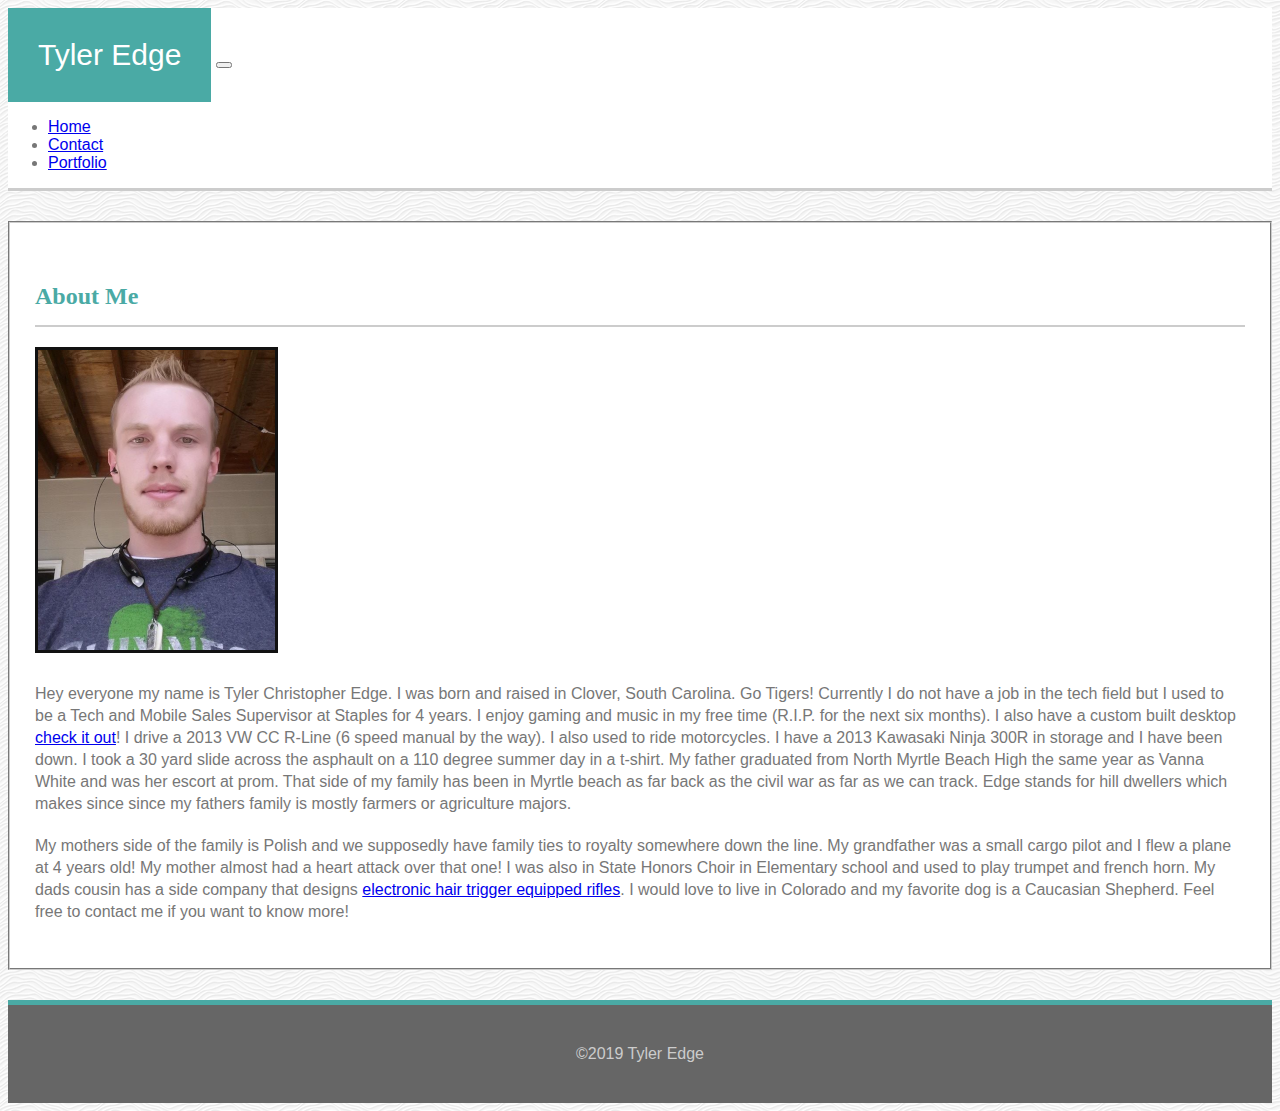
==== index.html @ 6bbb1248 "main structure complete" ====
<!DOCTYPE html>
<html>

<head>
  <meta charset="utf-8" />
  <meta http-equiv="X-UA-Compatible" content="IE=edge">
  <title>Bootstrap Portfolio</title>
  <meta name="viewport" content="width=device-width, initial-scale=1">
  <link rel="stylesheet" type="text/css" media="screen" href="assets/css/style.css" />
  <link rel="stylesheet" href="https://stackpath.bootstrapcdn.com/bootstrap/4.2.1/css/bootstrap.min.css" integrity="sha384-GJzZqFGwb1QTTN6wy59ffF1BuGJpLSa9DkKMp0DgiMDm4iYMj70gZWKYbI706tWS"
    crossorigin="anonymous">
  <script src="https://code.jquery.com/jquery-3.3.1.slim.min.js" integrity="sha384-q8i/X+965DzO0rT7abK41JStQIAqVgRVzpbzo5smXKp4YfRvH+8abtTE1Pi6jizo"
    crossorigin="anonymous"></script>
  <script src="https://cdnjs.cloudflare.com/ajax/libs/popper.js/1.14.6/umd/popper.min.js" integrity="sha384-wHAiFfRlMFy6i5SRaxvfOCifBUQy1xHdJ/yoi7FRNXMRBu5WHdZYu1hA6ZOblgut"
    crossorigin="anonymous"></script>
  <script src="https://stackpath.bootstrapcdn.com/bootstrap/4.2.1/js/bootstrap.min.js" integrity="sha384-B0UglyR+jN6CkvvICOB2joaf5I4l3gm9GU6Hc1og6Ls7i6U/mkkaduKaBhlAXv9k"
    crossorigin="anonymous"></script>
</head>

<body>
  <div class="container">
    <nav class="navbar navbar-expand-lg">
      <header>Tyler Edge</header>
      <button class="navbar-toggler" type="button" data-toggle="collapse" data-target="#navbarNav" aria-controls="navbarNav"
        aria-expanded="false" aria-label="Toggle navigation">
        <span class="navbar-toggler-icon"></span>
      </button>
      <div class="collapse navbar-collapse" id="navbarNav">
        <ul class="navbar-nav">
          <li class="nav-item active">
            <a class="nav-link" href="#">Home</a>
          </li>
          <li class="nav-item active">
            <a class="nav-link" href="#">Contact</a>
          </li>
          <li class="nav-item active">
            <a class="nav-link" href="#">Portfolio</a>
          </li>
        </ul>
      </div>
    </nav>
  </div>
  <div class="container">
    <div class="row">
      <div class="col-md-12">
        <section id="left-column">
          <h2>About Me</h2>
          <div class="row">
            <div class="col-lg-4">
              <img src="assets/images/profilepic.png" alt="A picture of me!" class="inline-img">
            </div>
            <div class="col-lg-8">
              <p>Hey everyone my name is Tyler Christopher Edge. I was born and raised in Clover, South Carolina. Go
                Tigers! Currently I do not have a job in the tech field but I used to be a Tech and Mobile Sales
                Supervisor at
                Staples for 4 years. I enjoy gaming and music in my free time (R.I.P. for the next six months). I also
                have a
                custom built desktop <a href="https://pcpartpicker.com/list/KqrYCb" target="blank">check it out</a>! I
                drive a 2013 VW CC R-Line
                (6 speed manual by the way). I also used to ride motorcycles. I have a 2013 Kawasaki Ninja 300R in
                storage and I
                have been down. I took a 30 yard slide across the asphault on a 110 degree summer day in a t-shirt. My
                father
                graduated from North Myrtle Beach High the same year as Vanna White and was her escort at prom. That
                side of my
                family has been in Myrtle beach as far back as the civil war as far as we can track. Edge stands for
                hill dwellers
                which makes since since my fathers family is mostly farmers or agriculture majors.
              </p>

              <p>My mothers side of the family is Polish and we supposedly have family ties to royalty somewhere down
                the line.
                My grandfather was a small cargo pilot and I flew a plane at 4 years old! My mother almost had a heart
                attack over
                that one! I was also in State Honors Choir in Elementary school and used to play trumpet and french
                horn. My dads
                cousin has a side company that designs <a href="https://www.youtube.com/watch?v=GKJqH7-KepI" target="blank">
                  electronic hair trigger equipped rifles</a>. I would love to live in Colorado and my favorite dog is
                a Caucasian
                Shepherd. Feel free to contact me if you want to know more!
              </p>
        </section>
      </div>
    </div>
  </div>
  <footer>
    &copy;2019 Tyler Edge
  </footer>
</body>

</html>
---- assets/css/style.css ----
* {
    box-sizing: border-box;
}

body {
    background: url('../images/white-waves.png') repeat;
    font-family: Arial, Helvetica, sans-serif;
    overflow: auto;
    color: #777;
}

h1, h2, h3, h4, h5, h6 {
    font-family: Georgia, 'Times New Roman', Times, serif;
    color: #4aaaa5;
    font-weight: bold;
}

p {
    font-size: 16px;
    line-height: 22px;
    margin-bottom: 20px;
}

footer {
    background: #666;
    border-top: 5px solid #4aaaa5;
    color: #ccc;
    text-align: center;
    padding: 40px;
    margin-top: 30px;
}

label {
    font-size: 18px;
    display: block;
}

input, textarea {
    width: 100%;
    display: block;
    margin: 5px 0 20px 0;
    border: 2px solid #ccc;
    padding: 10px;
    font-size: 16px;
}

textarea {
    height: 300px;
}

form button {
    background: #4aaaa5;
    color: #fff;
    padding: 10px 20px;
    margin: 10px 0;
    font-size: 18px;
    border: 1px solid rgb(4, 87, 119);
}

header {
    background: #4aaaa5;
    color: white;
    display: inline-block;
    padding: 30px;
    font-size: 30px;
}

nav {
    background: white;
    border-bottom: 3px solid #ccc;
    margin-bottom: 30px;
}

#left-column, #right-column {
    background: white;
    padding: 25px;
    border: 2px groove #ccc;
}

#left-column {
    width: auto;
    

}

#left-column h2 {
    font-size: 24px;
    padding: 15px 0;
    margin-bottom: 20px;
    border-bottom: 2px solid #ccc;
}

.inline-img {
    margin: 0 15px 10px 0;
    border: 3px solid #111;
}

body div nav li a .nav-link {
    display: inline-block;
    float: right;
    color: #111;
}
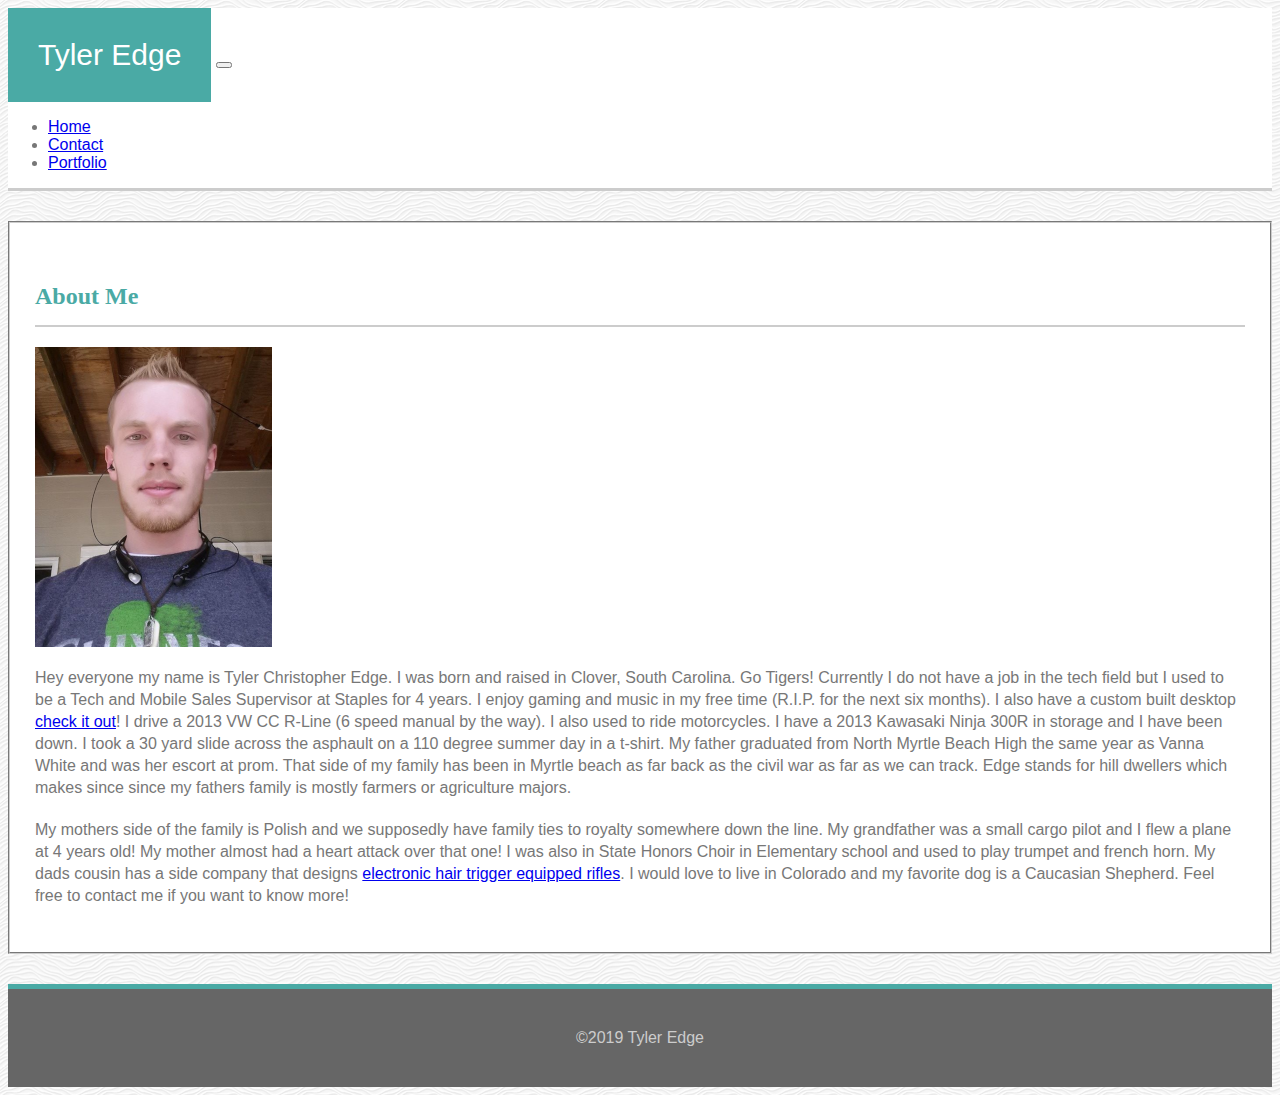
==== commit 46c1f29d: "bootstrap portfolio modifications" ====
--- a/index.html
+++ b/index.html
@@ -28,13 +28,13 @@
       <div class="collapse navbar-collapse" id="navbarNav">
         <ul class="navbar-nav">
           <li class="nav-item active">
-            <a class="nav-link" href="#">Home</a>
+            <a class="nav-link" href="index.html">Home</a>
           </li>
           <li class="nav-item active">
-            <a class="nav-link" href="#">Contact</a>
+            <a class="nav-link" href="contact.html">Contact</a>
           </li>
           <li class="nav-item active">
-            <a class="nav-link" href="#">Portfolio</a>
+            <a class="nav-link" href="portfolio.html">Portfolio</a>
           </li>
         </ul>
       </div>
@@ -47,7 +47,7 @@
           <h2>About Me</h2>
           <div class="row">
             <div class="col-lg-4">
-              <img src="assets/images/profilepic.png" alt="A picture of me!" class="inline-img">
+              <img src="assets/images/profilepic.png" alt="A picture of me!" class="responsive">
             </div>
             <div class="col-lg-8">
               <p>Hey everyone my name is Tyler Christopher Edge. I was born and raised in Clover, South Carolina. Go
--- a/assets/css/style.css
+++ b/assets/css/style.css
@@ -71,6 +71,46 @@
     margin-bottom: 30px;
 }
 
+.inline-img {
+    margin: 0 15px 10px 0;
+    border: 3px solid #111;
+}
+
+.portfolio-item:nth-last-of-type(odd) {
+    float: left;
+}
+
+.portfolio-item:nth-of-type(even) {
+    float: right;
+    display: block;
+}
+
+.portfolio-item {
+    position: relative;
+    background-color: rgba(0, 0, 0, .5);
+    margin-bottom: 20px;
+    width: 45%;
+    float: left;
+    height: 250px;
+    border: 1px solid rgb(207, 204, 204);
+}
+
+.portfolio-item h4 {
+    background: #4aaaa5;
+    color: white;
+    text-align: center;
+    padding: 15px 0;
+    width: 100%;
+    position: absolute;
+    bottom: 15px;
+
+}
+
+.wrapper {
+    width: 960px;
+    margin: 0 auto;
+}
+
 #left-column, #right-column {
     background: white;
     padding: 25px;
@@ -90,13 +130,39 @@
     border-bottom: 2px solid #ccc;
 }
 
-.inline-img {
-    margin: 0 15px 10px 0;
-    border: 3px solid #111;
+#port1 {
+    background: url('../images/port1.jpg');
+    background-repeat: no-repeat;
+    background-size: cover;
+
 }
 
-body div nav li a .nav-link {
-    display: inline-block;
-    float: right;
-    color: #111;
+#port2 {
+    background: url('../images/port2.jpg');
+    background-repeat: no-repeat;
+    background-size: cover;
 }
+
+#port3 {
+    background: url('../images/port3.jpg');
+    background-repeat: no-repeat;
+    background-size: cover;
+}
+
+#port4 {
+    background: url('../images/port4.jpg');
+    background-repeat: no-repeat;
+    background-size: cover;
+}
+
+#port5 {
+    background: url('../images/port5.jpg');
+    background-repeat: no-repeat;
+    background-size: cover;
+}
+
+#port6 {
+    background: url('../images/port6.jpg');
+    background-repeat: no-repeat;
+    background-size: cover;
+}
